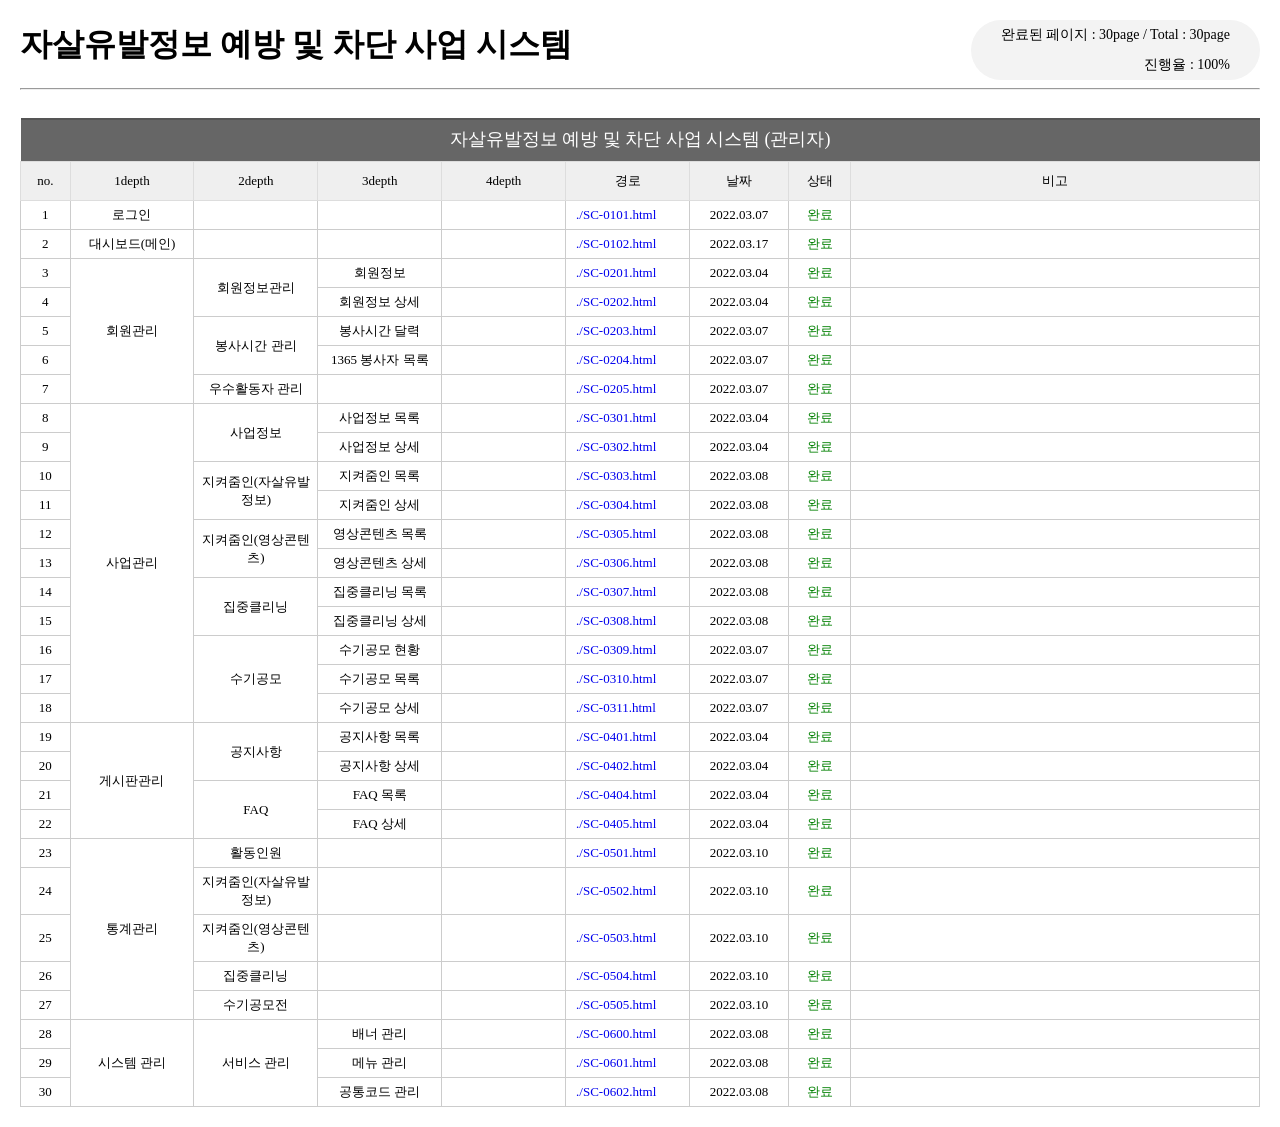
==== publising_guide/download/pub_list.html @ 58bc5a4f "파일정리" ====
<!DOCTYPE html>
<html lang="ko">
<head>
    <meta charset="UTF-8">
    <meta http-equiv="X-UA-Compatible" content="IE=edge">
    <meta name="viewport" content="width=device-width, initial-scale=1.0">
    <title>자살유발정보 예방 및 차단 사업 시스템 (관리자)</title>

    <style type="text/css">
        table {border-collapse:collapse;border-spacing:0;}
        table th, strong {font-weight:normal;}
        body{margin:20px;}
        h1{margin:0 0 10px 0;}
        a {display: block; text-decoration:none;}
        a:hover {text-decoration:underline;}
        .header {display: flex; justify-content: space-between; flex-wrap: wrap;}
        hr {width: 100%;}
        .header h1 {display: flex; align-items: center;}
        .header > div {background-color: #f3f3f3; padding: 0 30px; border-radius: 50px;}
        .header div p {text-align: right; margin: 0; line-height: 30px; font-size: 14px;}
        .list_w table {width:100%;margin:20px auto;border-top: solid 2px #555;border-collapse:collapse;border-spacing:0;font-size:13px;text-align:center;}
        .list_w table tr:hover {background:#f3f3f3;}
        .list_w table th {	padding: 10px 0;	border: solid 1px #ddd;	background: #efefef;vertical-align:middle;}
        .list_w table td {padding: 5px 3px;border:solid 1px #ccc;vertical-align:middle;}
        .list_w table tr.on td {background: rgb(227, 235, 227);}
        .list_w table tr.title th {background:#666;color:#fff;font-size:18px;border:0;padding-top:7px;}
        .lastmdate {color: #1155CC;}
        .stand_by {color:#777;}
        .ing {color:#4848D4;}
        .end {color:green;}
        .list_w table td.link,
        .list_w table td.etc{text-align: left; padding-left:10px;}
    </style>
</head>
<body id="guide">
<!-- eniter wrap -->
<div id="guide_wrap">
	<div class="header">
		<h1>자살유발정보 예방 및 차단 사업 시스템</h1>
		<div>
			<p>완료된 페이지 : <span class="curr_n"></span>page / Total : <span class="total_n"></span>page</p>
			<p>진행율 : <span class="per"></span></p>
		</div>
		<hr />
	</div>
	<div class="list_w">
		<table class="codinglist">
			<colgroup>
				<col width="4%" />
				<col width="10%" />
				<col width="10%" />
				<col width="10%" />
				<col width="10%" />
				<col width="10%" />
				<col width="8%" />
				<col width="5%" />
				<col width="" />
			</colgroup>
			<thead>
				<tr class="title">
					<th colspan="10">자살유발정보 예방 및 차단 사업 시스템 (관리자)</th>
				</tr>
				<tr>
					<th>no.</th>
					<th>1depth</th>
					<th>2depth</th>
					<th>3depth</th>
					<th>4depth</th>
					<th>경로</th>
					<th>날짜</th>
					<th>상태</th>
					<th>비고</th>
				</tr>
			</thead>
			<tbody>
                <!-- 공통 -->
				<tr>
					<td class="no"></td>
					<td>로그인</td>
					<td></td>
					<td></td>
					<td></td>
					<td class="link"><a href="./SC-0101.html" target="_blank">./SC-0101.html</a></td>
					<td class="space">2022.03.07</td>
					<td class="work"></td>
					<td class="etc"></td>
				</tr>
				<tr>
					<td class="no"></td>
					<td>대시보드(메인)</td>
					<td></td>
					<td></td>
					<td></td>
					<td class="link"><a href="./SC-0102.html" target="_blank">./SC-0102.html</a></td>
					<td class="space">2022.03.17</td>
					<td class="work"></td>
					<td class="etc"></td>
				</tr>

                <!-- 회원관리 -->
				<tr>
					<td class="no"></td>
					<td rowspan="5">회원관리</td>
					<td rowspan="2">회원정보관리</td>
					<td>회원정보</td>
					<td></td>
					<td class="link"><a href="./SC-0201.html" target="_blank">./SC-0201.html</a></td>
					<td class="space">2022.03.04</td>
					<td class="work"></td>
					<td class="etc"></td>
				</tr>
				<tr>
					<td class="no"></td>
					<td>회원정보 상세</td>
					<td></td>
					<td class="link"><a href="./SC-0202.html" target="_blank">./SC-0202.html</a></td>
					<td class="space">2022.03.04</td>
					<td class="work"></td>
					<td class="etc"></td>
				</tr>
				<tr>
					<td class="no"></td>
					<td rowspan="2">봉사시간 관리</td>
					<td>봉사시간 달력</td>
					<td></td>
					<td class="link"><a href="./SC-0203.html" target="_blank">./SC-0203.html</a></td>
					<td class="space">2022.03.07</td>
					<td class="work"></td>
					<td class="etc"></td>
				</tr>
				<tr>
					<td class="no"></td>
					<td>1365 봉사자 목록</td>
					<td></td>
					<td class="link"><a href="./SC-0204.html" target="_blank">./SC-0204.html</a></td>
					<td class="space">2022.03.07</td>
					<td class="work"></td>
					<td class="etc"></td>
				</tr>
				<tr>
					<td class="no"></td>
					<td>우수활동자 관리</td>
					<td></td>
					<td></td>
					<td class="link"><a href="./SC-0205.html" target="_blank">./SC-0205.html</a></td>
					<td class="space">2022.03.07</td>
					<td class="work"></td>
					<td class="etc"></td>
				</tr>

				<!-- 사업관리 -->
				<tr>
					<td class="no"></td>
					<td rowspan="11">사업관리</td>
					<td rowspan="2">사업정보</td>
					<td>사업정보 목록</td>
					<td></td>
					<td class="link"><a href="./SC-0301.html" target="_blank">./SC-0301.html</a></td>
					<td class="space">2022.03.04</td>
					<td class="work"></td>
					<td class="etc"></td>
				</tr>
				<tr>
					<td class="no"></td>
					<td>사업정보 상세</td>
					<td></td>
					<td class="link"><a href="./SC-0302.html" target="_blank">./SC-0302.html</a></td>
					<td class="space">2022.03.04</td>
					<td class="work"></td>
					<td class="etc"></td>
				</tr>
				<tr>
					<td class="no"></td>
					<td rowspan="2">지켜줌인(자살유발정보)</td>
					<td>지켜줌인 목록</td>
					<td></td>
					<td class="link"><a href="./SC-0303.html" target="_blank">./SC-0303.html</a></td>
					<td class="space">2022.03.08</td>
					<td class="work"></td>
					<td class="etc"></td>
				</tr>
				<tr>
					<td class="no"></td>
					<td>지켜줌인 상세</td>
					<td></td>
					<td class="link"><a href="./SC-0304.html" target="_blank">./SC-0304.html</a></td>
					<td class="space">2022.03.08</td>
					<td class="work"></td>
					<td class="etc"></td>
				</tr>
				<tr>
					<td class="no"></td>
					<td rowspan="2">지켜줌인(영상콘텐츠)</td>
					<td>영상콘텐츠 목록</td>
					<td></td>
					<td class="link"><a href="./SC-0305.html" target="_blank">./SC-0305.html</a></td>
					<td class="space">2022.03.08</td>
					<td class="work"></td>
					<td class="etc"></td>
				</tr>
				<tr>
					<td class="no"></td>
					<td>영상콘텐츠 상세</td>
					<td></td>
					<td class="link"><a href="./SC-0306.html" target="_blank">./SC-0306.html</a></td>
					<td class="space">2022.03.08</td>
					<td class="work"></td>
					<td class="etc"></td>
				</tr>
				<tr>
					<td class="no"></td>
					<td rowspan="2">집중클리닝</td>
					<td>집중클리닝 목록</td>
					<td></td>
					<td class="link"><a href="./SC-0307.html" target="_blank">./SC-0307.html</a></td>
					<td class="space">2022.03.08</td>
					<td class="work"></td>
					<td class="etc"></td>
				</tr>
				<tr>
					<td class="no"></td>
					<td>집중클리닝 상세</td>
					<td></td>
					<td class="link"><a href="./SC-0308.html" target="_blank">./SC-0308.html</a></td>
					<td class="space">2022.03.08</td>
					<td class="work"></td>
					<td class="etc"></td>
				</tr>
				<tr>
					<td class="no"></td>
					<td rowspan="3">수기공모</td>
					<td>수기공모 현황</td>
					<td></td>
					<td class="link"><a href="./SC-0309.html" target="_blank">./SC-0309.html</a></td>
					<td class="space">2022.03.07</td>
					<td class="work"></td>
					<td class="etc"></td>
				</tr>
				<tr>
					<td class="no"></td>
					<td>수기공모 목록</td>
					<td></td>
					<td class="link"><a href="./SC-0310.html" target="_blank">./SC-0310.html</a></td>
					<td class="space">2022.03.07</td>
					<td class="work"></td>
					<td class="etc"></td>
				</tr>
				<tr>
					<td class="no"></td>
					<td>수기공모 상세</td>
					<td></td>
					<td class="link"><a href="./SC-0311.html" target="_blank">./SC-0311.html</a></td>
					<td class="space">2022.03.07</td>
					<td class="work"></td>
					<td class="etc"></td>
				</tr>

				<!-- 게시판관리 -->
				<tr>
					<td class="no"></td>
					<td rowspan="4">게시판관리</td>
					<td rowspan="2">공지사항</td>
					<td>공지사항 목록</td>
					<td></td>
					<td class="link"><a href="./SC-0401.html" target="_blank">./SC-0401.html</a></td>
					<td class="space">2022.03.04</td>
					<td class="work"></td>
					<td class="etc"></td>
				</tr>
				<tr>
					<td class="no"></td>
					<td>공지사항 상세</td>
					<td></td>
					<td class="link"><a href="./SC-0402.html" target="_blank">./SC-0402.html</a></td>
					<td class="space">2022.03.04</td>
					<td class="work"></td>
					<td class="etc"></td>
				</tr>
				<tr>
					<td class="no"></td>
					<td rowspan="2">FAQ</td>
					<td>FAQ 목록</td>
					<td></td>
					<td class="link"><a href="./SC-0404.html" target="_blank">./SC-0404.html</a></td>
					<td class="space">2022.03.04</td>
					<td class="work"></td>
					<td class="etc"></td>
				</tr>
				<tr>
					<td class="no"></td>
					<td>FAQ 상세</td>
					<td></td>
					<td class="link"><a href="./SC-0405.html" target="_blank">./SC-0405.html</a></td>
					<td class="space">2022.03.04</td>
					<td class="work"></td>
					<td class="etc"></td>
				</tr>
                
				<!-- 통계관리 -->
				<tr>
					<td class="no"></td>
					<td rowspan="5">통계관리</td>
					<td>활동인원</td>
					<td></td>
					<td></td>
					<td class="link"><a href="./SC-0501.html" target="_blank">./SC-0501.html</a></td>
					<td class="space">2022.03.10</td>
					<td class="work"></td>
					<td class="etc"></td>
				</tr>
				<tr>
					<td class="no"></td>
					<td>지켜줌인(자살유발정보)</td>
					<td></td>
					<td></td>
					<td class="link"><a href="./SC-0502.html" target="_blank">./SC-0502.html</a></td>
					<td class="space">2022.03.10</td>
					<td class="work"></td>
					<td class="etc"></td>
				</tr>
				<tr>
					<td class="no"></td>
					<td>지켜줌인(영상콘텐츠)</td>
					<td></td>
					<td></td>
					<td class="link"><a href="./SC-0503.html" target="_blank">./SC-0503.html</a></td>
					<td class="space">2022.03.10</td>
					<td class="work"></td>
					<td class="etc"></td>
				</tr>
				<tr>
					<td class="no"></td>
					<td>집중클리닝</td>
					<td></td>
					<td></td>
					<td class="link"><a href="./SC-0504.html" target="_blank">./SC-0504.html</a></td>
					<td class="space">2022.03.10</td>
					<td class="work"></td>
					<td class="etc"></td>
				</tr>
				<tr>
					<td class="no"></td>
					<td>수기공모전</td>
					<td></td>
					<td></td>
					<td class="link"><a href="./SC-0505.html" target="_blank">./SC-0505.html</a></td>
					<td class="space">2022.03.10</td>
					<td class="work"></td>
					<td class="etc"></td>
				</tr>

				<!-- 시스템관리 -->
				<tr>
					<td class="no"></td>
					<td rowspan="3">시스템 관리</td>
					<td rowspan="3">서비스 관리</td>
					<td>배너 관리</td>
					<td></td>
					<td class="link"><a href="./SC-0600.html" target="_blank">./SC-0600.html</a></td>
					<td class="space">2022.03.08</td>
					<td class="work"></td>
					<td class="etc"></td>
				</tr>
				<tr>
					<td class="no"></td>
					<td>메뉴 관리</td>
					<td></td>
					<td class="link"><a href="./SC-0601.html" target="_blank">./SC-0601.html</a></td>
					<td class="space">2022.03.08</td>
					<td class="work"></td>
					<td class="etc"></td>
				</tr>
				<tr>
					<td class="no"></td>
					<td>공통코드 관리</td>
					<td></td>
					<td class="link"><a href="./SC-0602.html" target="_blank">./SC-0602.html</a></td>
					<td class="space">2022.03.08</td>
					<td class="work"></td>
					<td class="etc"></td>
				</tr>


			</tbody>
		</table>
	</div>
</div>

<script type="text/javascript" src="http://ajax.googleapis.com/ajax/libs/jquery/1.11.3/jquery.min.js"></script>
<script type="text/javascript">
$(function () {
    $(".tab_menu li a").click(function () {
        $(".tab_menu li a").removeClass("active");
        $(this).addClass("active");
        $(".list_w").hide().removeClass("codinglist")
        var activeTab = $(this).attr("rel");
        $("#" + activeTab).fadeIn().addClass("codinglist");
		chkList();
    });
	chkList();
});

function chkList(){
	var tatal_n = $(".codinglist tr").length-2;
	var curr_n = 0;
	$(".codinglist th, .codinglist td").each(function() {
		var thsWidth = $(this).width();
		$(this).css('width',thsWidth);
	});
	$(".codinglist td a").each(function() {
        
		$(this).parent().parent().find('.work').text('대기중').addClass('stand_by');
		if($(this).attr('href') != '#'){
			curr_n++;
			$(this).parent().parent().find('.work').text('완료');
			$(this).parent().parent().find('.work').addClass('end');
		} else if ($(this).text().length > 0) {
			$(this).parent().parent().find('.work').text('작업중').addClass('ing');
		}
	});


	$(".codinglist tr").each(function() {
		var index = $(".codinglist tr").not('.title').index(this);
		$(this).children(".codinglist td.no").text(index);
	});
	$(".codinglist td").click(function() {
		$(".codinglist tr").removeClass("on");
		$(this).parent(".codinglist tr").addClass("on");
	});
	$('.total_n').text(tatal_n);
	$('.curr_n').text(curr_n);
	$('.per').text(Math.floor((curr_n/tatal_n)*100) + '%');
}
</script>
</body>
</html>
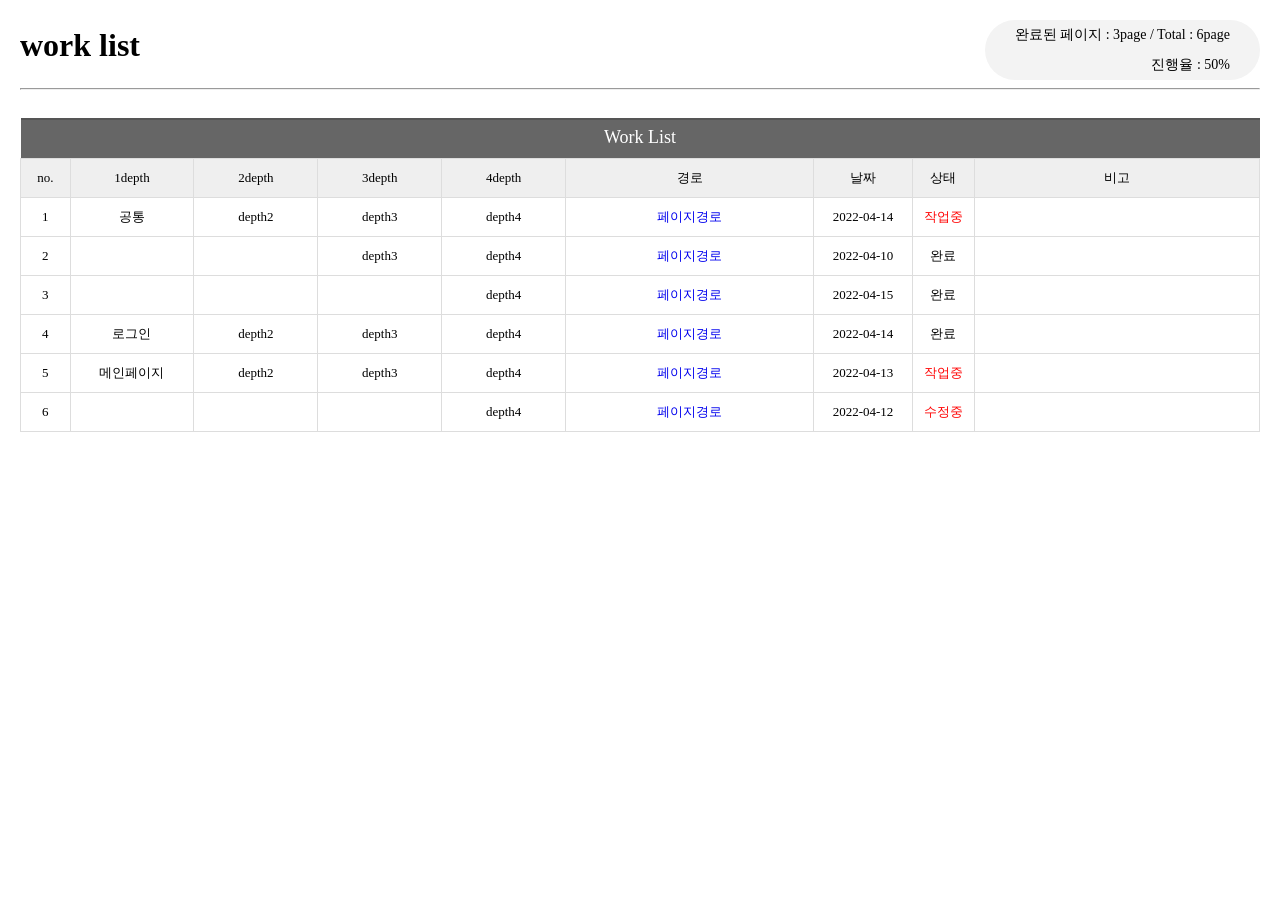
==== commit 3484937a: "리스트 변경" ====
--- a/publising_guide/download/pub_list.html
+++ b/publising_guide/download/pub_list.html
@@ -1,12 +1,13 @@
 <!DOCTYPE html>
-<html lang="ko">
+<html lang="en">
 <head>
     <meta charset="UTF-8">
     <meta http-equiv="X-UA-Compatible" content="IE=edge">
     <meta name="viewport" content="width=device-width, initial-scale=1.0">
-    <title>자살유발정보 예방 및 차단 사업 시스템 (관리자)</title>
-
-    <style type="text/css">
+    <title>list</title>
+    <script type="text/javascript" src="http://ajax.googleapis.com/ajax/libs/jquery/1.11.3/jquery.min.js"></script>
+</head>
+<style>
         table {border-collapse:collapse;border-spacing:0;}
         table th, strong {font-weight:normal;}
         body{margin:20px;}
@@ -20,7 +21,7 @@
         .header div p {text-align: right; margin: 0; line-height: 30px; font-size: 14px;}
         .list_w table {width:100%;margin:20px auto;border-top: solid 2px #555;border-collapse:collapse;border-spacing:0;font-size:13px;text-align:center;}
         .list_w table tr:hover {background:#f3f3f3;}
-        .list_w table th {	padding: 10px 0;	border: solid 1px #ddd;	background: #efefef;vertical-align:middle;}
+        .list_w table th {padding: 10px 0;	border: solid 1px #ddd;background: #efefef;vertical-align:middle;}
         .list_w table td {padding: 5px 3px;border:solid 1px #ccc;vertical-align:middle;}
         .list_w table tr.on td {background: rgb(227, 235, 227);}
         .list_w table tr.title th {background:#666;color:#fff;font-size:18px;border:0;padding-top:7px;}
@@ -30,408 +31,181 @@
         .end {color:green;}
         .list_w table td.link,
         .list_w table td.etc{text-align: left; padding-left:10px;}
-    </style>
-</head>
-<body id="guide">
-<!-- eniter wrap -->
-<div id="guide_wrap">
-	<div class="header">
-		<h1>자살유발정보 예방 및 차단 사업 시스템</h1>
-		<div>
-			<p>완료된 페이지 : <span class="curr_n"></span>page / Total : <span class="total_n"></span>page</p>
-			<p>진행율 : <span class="per"></span></p>
-		</div>
-		<hr />
-	</div>
-	<div class="list_w">
-		<table class="codinglist">
-			<colgroup>
-				<col width="4%" />
-				<col width="10%" />
-				<col width="10%" />
-				<col width="10%" />
-				<col width="10%" />
-				<col width="10%" />
-				<col width="8%" />
-				<col width="5%" />
-				<col width="" />
-			</colgroup>
-			<thead>
-				<tr class="title">
-					<th colspan="10">자살유발정보 예방 및 차단 사업 시스템 (관리자)</th>
-				</tr>
-				<tr>
-					<th>no.</th>
-					<th>1depth</th>
-					<th>2depth</th>
-					<th>3depth</th>
-					<th>4depth</th>
-					<th>경로</th>
-					<th>날짜</th>
-					<th>상태</th>
-					<th>비고</th>
-				</tr>
-			</thead>
-			<tbody>
-                <!-- 공통 -->
-				<tr>
-					<td class="no"></td>
-					<td>로그인</td>
-					<td></td>
-					<td></td>
-					<td></td>
-					<td class="link"><a href="./SC-0101.html" target="_blank">./SC-0101.html</a></td>
-					<td class="space">2022.03.07</td>
-					<td class="work"></td>
-					<td class="etc"></td>
-				</tr>
-				<tr>
-					<td class="no"></td>
-					<td>대시보드(메인)</td>
-					<td></td>
-					<td></td>
-					<td></td>
-					<td class="link"><a href="./SC-0102.html" target="_blank">./SC-0102.html</a></td>
-					<td class="space">2022.03.17</td>
-					<td class="work"></td>
-					<td class="etc"></td>
-				</tr>
-
-                <!-- 회원관리 -->
-				<tr>
-					<td class="no"></td>
-					<td rowspan="5">회원관리</td>
-					<td rowspan="2">회원정보관리</td>
-					<td>회원정보</td>
-					<td></td>
-					<td class="link"><a href="./SC-0201.html" target="_blank">./SC-0201.html</a></td>
-					<td class="space">2022.03.04</td>
-					<td class="work"></td>
-					<td class="etc"></td>
-				</tr>
-				<tr>
-					<td class="no"></td>
-					<td>회원정보 상세</td>
-					<td></td>
-					<td class="link"><a href="./SC-0202.html" target="_blank">./SC-0202.html</a></td>
-					<td class="space">2022.03.04</td>
-					<td class="work"></td>
-					<td class="etc"></td>
-				</tr>
-				<tr>
-					<td class="no"></td>
-					<td rowspan="2">봉사시간 관리</td>
-					<td>봉사시간 달력</td>
-					<td></td>
-					<td class="link"><a href="./SC-0203.html" target="_blank">./SC-0203.html</a></td>
-					<td class="space">2022.03.07</td>
-					<td class="work"></td>
-					<td class="etc"></td>
-				</tr>
-				<tr>
-					<td class="no"></td>
-					<td>1365 봉사자 목록</td>
-					<td></td>
-					<td class="link"><a href="./SC-0204.html" target="_blank">./SC-0204.html</a></td>
-					<td class="space">2022.03.07</td>
-					<td class="work"></td>
-					<td class="etc"></td>
-				</tr>
-				<tr>
-					<td class="no"></td>
-					<td>우수활동자 관리</td>
-					<td></td>
-					<td></td>
-					<td class="link"><a href="./SC-0205.html" target="_blank">./SC-0205.html</a></td>
-					<td class="space">2022.03.07</td>
-					<td class="work"></td>
-					<td class="etc"></td>
-				</tr>
-
-				<!-- 사업관리 -->
-				<tr>
-					<td class="no"></td>
-					<td rowspan="11">사업관리</td>
-					<td rowspan="2">사업정보</td>
-					<td>사업정보 목록</td>
-					<td></td>
-					<td class="link"><a href="./SC-0301.html" target="_blank">./SC-0301.html</a></td>
-					<td class="space">2022.03.04</td>
-					<td class="work"></td>
-					<td class="etc"></td>
-				</tr>
-				<tr>
-					<td class="no"></td>
-					<td>사업정보 상세</td>
-					<td></td>
-					<td class="link"><a href="./SC-0302.html" target="_blank">./SC-0302.html</a></td>
-					<td class="space">2022.03.04</td>
-					<td class="work"></td>
-					<td class="etc"></td>
-				</tr>
-				<tr>
-					<td class="no"></td>
-					<td rowspan="2">지켜줌인(자살유발정보)</td>
-					<td>지켜줌인 목록</td>
-					<td></td>
-					<td class="link"><a href="./SC-0303.html" target="_blank">./SC-0303.html</a></td>
-					<td class="space">2022.03.08</td>
-					<td class="work"></td>
-					<td class="etc"></td>
-				</tr>
-				<tr>
-					<td class="no"></td>
-					<td>지켜줌인 상세</td>
-					<td></td>
-					<td class="link"><a href="./SC-0304.html" target="_blank">./SC-0304.html</a></td>
-					<td class="space">2022.03.08</td>
-					<td class="work"></td>
-					<td class="etc"></td>
-				</tr>
-				<tr>
-					<td class="no"></td>
-					<td rowspan="2">지켜줌인(영상콘텐츠)</td>
-					<td>영상콘텐츠 목록</td>
-					<td></td>
-					<td class="link"><a href="./SC-0305.html" target="_blank">./SC-0305.html</a></td>
-					<td class="space">2022.03.08</td>
-					<td class="work"></td>
-					<td class="etc"></td>
-				</tr>
-				<tr>
-					<td class="no"></td>
-					<td>영상콘텐츠 상세</td>
-					<td></td>
-					<td class="link"><a href="./SC-0306.html" target="_blank">./SC-0306.html</a></td>
-					<td class="space">2022.03.08</td>
-					<td class="work"></td>
-					<td class="etc"></td>
-				</tr>
-				<tr>
-					<td class="no"></td>
-					<td rowspan="2">집중클리닝</td>
-					<td>집중클리닝 목록</td>
-					<td></td>
-					<td class="link"><a href="./SC-0307.html" target="_blank">./SC-0307.html</a></td>
-					<td class="space">2022.03.08</td>
-					<td class="work"></td>
-					<td class="etc"></td>
-				</tr>
-				<tr>
-					<td class="no"></td>
-					<td>집중클리닝 상세</td>
-					<td></td>
-					<td class="link"><a href="./SC-0308.html" target="_blank">./SC-0308.html</a></td>
-					<td class="space">2022.03.08</td>
-					<td class="work"></td>
-					<td class="etc"></td>
-				</tr>
-				<tr>
-					<td class="no"></td>
-					<td rowspan="3">수기공모</td>
-					<td>수기공모 현황</td>
-					<td></td>
-					<td class="link"><a href="./SC-0309.html" target="_blank">./SC-0309.html</a></td>
-					<td class="space">2022.03.07</td>
-					<td class="work"></td>
-					<td class="etc"></td>
-				</tr>
-				<tr>
-					<td class="no"></td>
-					<td>수기공모 목록</td>
-					<td></td>
-					<td class="link"><a href="./SC-0310.html" target="_blank">./SC-0310.html</a></td>
-					<td class="space">2022.03.07</td>
-					<td class="work"></td>
-					<td class="etc"></td>
-				</tr>
-				<tr>
-					<td class="no"></td>
-					<td>수기공모 상세</td>
-					<td></td>
-					<td class="link"><a href="./SC-0311.html" target="_blank">./SC-0311.html</a></td>
-					<td class="space">2022.03.07</td>
-					<td class="work"></td>
-					<td class="etc"></td>
-				</tr>
-
-				<!-- 게시판관리 -->
-				<tr>
-					<td class="no"></td>
-					<td rowspan="4">게시판관리</td>
-					<td rowspan="2">공지사항</td>
-					<td>공지사항 목록</td>
-					<td></td>
-					<td class="link"><a href="./SC-0401.html" target="_blank">./SC-0401.html</a></td>
-					<td class="space">2022.03.04</td>
-					<td class="work"></td>
-					<td class="etc"></td>
-				</tr>
-				<tr>
-					<td class="no"></td>
-					<td>공지사항 상세</td>
-					<td></td>
-					<td class="link"><a href="./SC-0402.html" target="_blank">./SC-0402.html</a></td>
-					<td class="space">2022.03.04</td>
-					<td class="work"></td>
-					<td class="etc"></td>
-				</tr>
-				<tr>
-					<td class="no"></td>
-					<td rowspan="2">FAQ</td>
-					<td>FAQ 목록</td>
-					<td></td>
-					<td class="link"><a href="./SC-0404.html" target="_blank">./SC-0404.html</a></td>
-					<td class="space">2022.03.04</td>
-					<td class="work"></td>
-					<td class="etc"></td>
-				</tr>
-				<tr>
-					<td class="no"></td>
-					<td>FAQ 상세</td>
-					<td></td>
-					<td class="link"><a href="./SC-0405.html" target="_blank">./SC-0405.html</a></td>
-					<td class="space">2022.03.04</td>
-					<td class="work"></td>
-					<td class="etc"></td>
-				</tr>
-                
-				<!-- 통계관리 -->
-				<tr>
-					<td class="no"></td>
-					<td rowspan="5">통계관리</td>
-					<td>활동인원</td>
-					<td></td>
-					<td></td>
-					<td class="link"><a href="./SC-0501.html" target="_blank">./SC-0501.html</a></td>
-					<td class="space">2022.03.10</td>
-					<td class="work"></td>
-					<td class="etc"></td>
-				</tr>
-				<tr>
-					<td class="no"></td>
-					<td>지켜줌인(자살유발정보)</td>
-					<td></td>
-					<td></td>
-					<td class="link"><a href="./SC-0502.html" target="_blank">./SC-0502.html</a></td>
-					<td class="space">2022.03.10</td>
-					<td class="work"></td>
-					<td class="etc"></td>
-				</tr>
-				<tr>
-					<td class="no"></td>
-					<td>지켜줌인(영상콘텐츠)</td>
-					<td></td>
-					<td></td>
-					<td class="link"><a href="./SC-0503.html" target="_blank">./SC-0503.html</a></td>
-					<td class="space">2022.03.10</td>
-					<td class="work"></td>
-					<td class="etc"></td>
-				</tr>
-				<tr>
-					<td class="no"></td>
-					<td>집중클리닝</td>
-					<td></td>
-					<td></td>
-					<td class="link"><a href="./SC-0504.html" target="_blank">./SC-0504.html</a></td>
-					<td class="space">2022.03.10</td>
-					<td class="work"></td>
-					<td class="etc"></td>
-				</tr>
-				<tr>
-					<td class="no"></td>
-					<td>수기공모전</td>
-					<td></td>
-					<td></td>
-					<td class="link"><a href="./SC-0505.html" target="_blank">./SC-0505.html</a></td>
-					<td class="space">2022.03.10</td>
-					<td class="work"></td>
-					<td class="etc"></td>
-				</tr>
-
-				<!-- 시스템관리 -->
-				<tr>
-					<td class="no"></td>
-					<td rowspan="3">시스템 관리</td>
-					<td rowspan="3">서비스 관리</td>
-					<td>배너 관리</td>
-					<td></td>
-					<td class="link"><a href="./SC-0600.html" target="_blank">./SC-0600.html</a></td>
-					<td class="space">2022.03.08</td>
-					<td class="work"></td>
-					<td class="etc"></td>
-				</tr>
-				<tr>
-					<td class="no"></td>
-					<td>메뉴 관리</td>
-					<td></td>
-					<td class="link"><a href="./SC-0601.html" target="_blank">./SC-0601.html</a></td>
-					<td class="space">2022.03.08</td>
-					<td class="work"></td>
-					<td class="etc"></td>
-				</tr>
-				<tr>
-					<td class="no"></td>
-					<td>공통코드 관리</td>
-					<td></td>
-					<td class="link"><a href="./SC-0602.html" target="_blank">./SC-0602.html</a></td>
-					<td class="space">2022.03.08</td>
-					<td class="work"></td>
-					<td class="etc"></td>
-				</tr>
-
-
-			</tbody>
-		</table>
-	</div>
-</div>
-
-<script type="text/javascript" src="http://ajax.googleapis.com/ajax/libs/jquery/1.11.3/jquery.min.js"></script>
-<script type="text/javascript">
-$(function () {
-    $(".tab_menu li a").click(function () {
-        $(".tab_menu li a").removeClass("active");
-        $(this).addClass("active");
-        $(".list_w").hide().removeClass("codinglist")
-        var activeTab = $(this).attr("rel");
-        $("#" + activeTab).fadeIn().addClass("codinglist");
-		chkList();
-    });
-	chkList();
-});
-
-function chkList(){
-	var tatal_n = $(".codinglist tr").length-2;
-	var curr_n = 0;
-	$(".codinglist th, .codinglist td").each(function() {
-		var thsWidth = $(this).width();
-		$(this).css('width',thsWidth);
-	});
-	$(".codinglist td a").each(function() {
-        
-		$(this).parent().parent().find('.work').text('대기중').addClass('stand_by');
-		if($(this).attr('href') != '#'){
-			curr_n++;
-			$(this).parent().parent().find('.work').text('완료');
-			$(this).parent().parent().find('.work').addClass('end');
-		} else if ($(this).text().length > 0) {
-			$(this).parent().parent().find('.work').text('작업중').addClass('ing');
-		}
-	});
-
-
-	$(".codinglist tr").each(function() {
-		var index = $(".codinglist tr").not('.title').index(this);
-		$(this).children(".codinglist td.no").text(index);
-	});
-	$(".codinglist td").click(function() {
-		$(".codinglist tr").removeClass("on");
-		$(this).parent(".codinglist tr").addClass("on");
-	});
-	$('.total_n').text(tatal_n);
-	$('.curr_n').text(curr_n);
-	$('.per').text(Math.floor((curr_n/tatal_n)*100) + '%');
-}
+        #list th{background: #fff;}
+</style>
+<body>
+    <div class="wrap">
+        <div class="header">
+            <h1>work list</h1>
+            <div>
+                <p>완료된 페이지 : <span class="curr_n"></span>page / Total : <span class="total_n"></span>page</p>
+                <p>진행율 : <span class="per"></span></p>
+            </div>
+            <hr />
+        </div>
+
+        <div class="list_w">
+            <table class="codinglist">
+                <colgroup>
+                    <col width="4%" />
+                    <col width="10%" />
+                    <col width="10%" />
+                    <col width="10%" />
+                    <col width="10%" />
+                    <col width="20%" />
+                    <col width="8%" />
+                    <col width="5%" />
+                    <col width="" />
+                </colgroup>
+                <thead>
+                    <tr class="title">
+                        <th colspan="10">Work List</th>
+                    </tr>
+                    <tr>
+                        <th>no.</th>
+                        <th>1depth</th>
+                        <th>2depth</th>
+                        <th>3depth</th>
+                        <th>4depth</th>
+                        <th>경로</th>
+                        <th>날짜</th>
+                        <th>상태</th>
+                        <th>비고</th>
+                    </tr>
+                </thead>
+                <tbody id="list">
+                </tbody>
+            </table>
+        </div>
+    </div>
+</body>
+<script>
+    let menuTableHeader = ['type','1Depth','2Depth','3Depth','4Depth','경로','날짜','상태','비고']
+
+    // 객체 초기화
+    let menuDefault = {
+        type:'',
+        depth1:'',
+        depth2:'',
+        depth3:'',
+        depth4:'',
+        path:'',
+        date:'',
+        con:'',
+        etc:''
+    };
+
+    // 배열 추가
+    let menuTableList = [
+        //value값이 없으면 빈문자열로 남기기
+        {
+            depth1:'공통',
+            depth2:'depth2',
+            depth3:'depth3',
+            depth4:'depth4',
+            path:'페이지경로',
+            date:'2022-04-14',
+            con:'작업중',
+            etc:''
+        },
+        {
+            depth1:'',
+            depth2:'',
+            depth3:'depth3',
+            depth4:'depth4',
+            path:'페이지경로',
+            date:'2022-04-10',
+            con:'완료',
+            etc:''
+        },
+        {
+            depth1:'',
+            depth2:'',
+            depth3:'',
+            depth4:'depth4',
+            path:'페이지경로',
+            date:'2022-04-15',
+            con:'완료',
+            etc:''
+        },
+        {
+            depth1:'로그인',
+            depth2:'depth2',
+            depth3:'depth3',
+            depth4:'depth4',
+            path:'페이지경로',
+            date:'2022-04-14',
+            con:'완료',
+            etc:''
+        },
+        {
+            depth1:'메인페이지',
+            depth2:'depth2',
+            depth3:'depth3',
+            depth4:'depth4',
+            path:'페이지경로',
+            date:'2022-04-13',
+            con:'작업중',
+            etc:''
+        },
+        {
+            depth1:'',
+            depth2:'',
+            depth3:'',
+            depth4:'depth4',
+            path:'페이지경로',
+            date:'2022-04-12',
+            con:'수정중',
+            etc:''
+        },
+    ];
+    
+    // 작업리스트 화면에 출력
+    let html;
+    for(let i=0; i < menuTableList.length; i++){
+        html += '<tr>'
+        html += '<th class="no">'+(i+1)+'</th>'
+        html += '<th>'+menuTableList[i].depth1+'</th>'
+        html += '<th>'+menuTableList[i].depth2+'</th>'
+        html += '<th>'+menuTableList[i].depth3+'</th>'
+        html += '<th>'+menuTableList[i].depth4+'</th>'
+        html += '<th class="link"><a href='+menuTableList[i].path+' target="_blank">'+menuTableList[i].path+'</a></th>'
+        html += '<th class="date">'+menuTableList[i].date+'</th>'
+        html += '<th class="con">'+menuTableList[i].con+'</th>'
+        html += '<th class="etc">'+menuTableList[i].etc+'</th>'
+        html += '</tr>'
+    };
+    //현재 날짜 구하기 YYYY-MM-DD 형식
+    let time = new Date();
+    let year = time.getFullYear();
+    let month = ('0' + (time.getMonth() + 1)).slice(-2);
+    let day = ('0' + time.getDate()).slice(-2);    
+    let today = year + '-' + month + '-' + day;
+
+    //완료된 페이지 개수 구하기
+    let curr_n = 0;
+    for(let i=0; i < menuTableList.length; i++) {
+        if(menuTableList[i].con === '완료'){
+            curr_n++;
+        }
+        //페이지 로드되고 나서 실행
+        $(function(){
+            //작업이 완료된 페이지를 제외하고 나머지 표시
+            $('.con').not('.con:contains(완료)').css('color','red');
+            
+            // 날짜가 오늘날짜와 같으면 화면에 표시
+            $('.date:contains('+ today +')').css('color','red');
+        });
+    }
+    $('.curr_n').text(curr_n);
+
+    $('#list').html(html);
+    
+    // 전체 페이지 개수 구하기
+    let total_n = $('#list tr').length;
+    $('.total_n').text(total_n);
+
+    // 진행률 나타내기
+    $('.per').text(Math.floor((curr_n/total_n)*100) + '%');
 </script>
-</body>
 </html>
